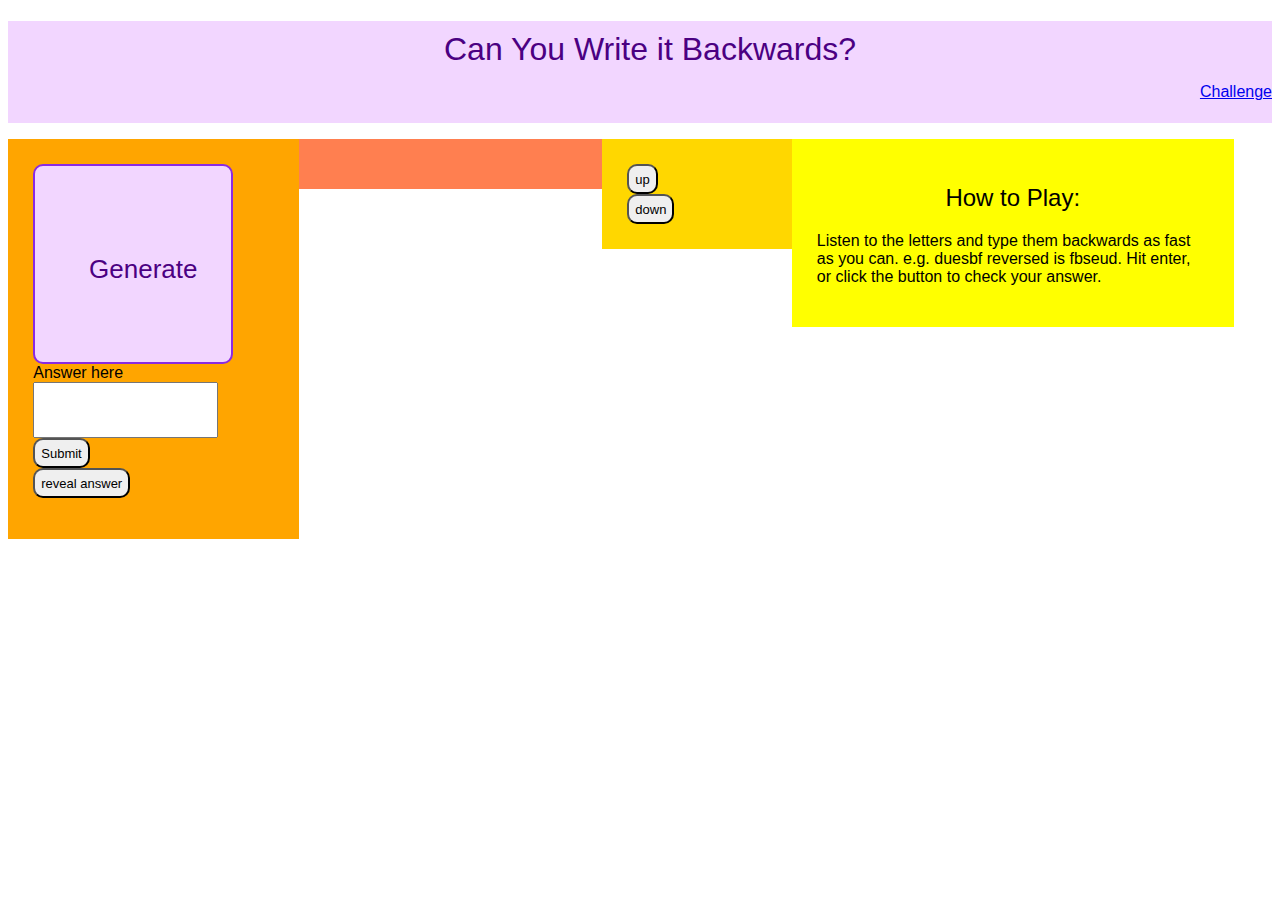
==== index.html @ 621dcf2f "Initial commit" ====
<!--this is still a work in progress, don't expect any functional buttons-->
<!DOCTYPE html>
<html>
  <head>
    <meta charset="utf-8">
    <meta name="viewport" content="width=device-width">
    <title>Backwards</title>
    <link href="style.css" rel="stylesheet" type="text/css" />
  </head>
  <body>
	  <div class = "attic">
	   <h1>Can You Write it Backwards?</h1>
		<ul>
			<a href = "challenge.html" >Challenge</a>
		</ul>
	  </div>


	  <div class = "lobby">
		  <div class = "room1">
			  <script type ="text/javascript" src = "https://code.responsivevoice.org/responsivevoice.js"></script>
			  <button class = "tv" onclick = "speak()">
			  	<h1>Generate</h1>
			  	</button>
			  <form onsubmit ="return false">
				  <label for = "answerlabel">Answer here</label> <br>
				  	<input type ="text" onkeypress = "return letters_only(event)" id = "answerinput" maxlength = "10" style = "text-transform: uppercase" >
				   	<!--change max length to a variable name -->
				 	<button id ="submit" onclick = "check()">Submit</button>
			  </form>
			 <button id = "ra" onclick = "reveal()">reveal answer</button>
			   <p id = "reveal"></p>
			   </div>

			 
			  <div class = "desk">
			  	<img src = "images/correct.png" id = "correct" width = "200px" style = "display: none;">
				<img src = "images/wrong.png" id = "wrong" width = "200px" style = "display: none;">
			  </div>


		  
		  <div class = "room2">
			  <button>up</button>
			  <button>down</button>
		  </div>

	  		<div class = "room3">
				<h2 style = "font-weight: normal;
				text-align: center;">How to Play:</h2>
	   			<p>
		   			 Listen to the letters and type them backwards as fast as you can. e.g. duesbf reversed is fbseud. Hit enter, or click the button to check your answer. 
				</p>
				
			</div>
	  </div>
	
    <script src="script.js"></script>
  </body>
</html>
---- style.css ----
body{
	font-family: Helvetica;
}

h1{
	text-align: center;
	color: indigo;
	font-weight: normal;
	width: 100%;
	height: 20px;
	padding: 10px;
	vertical-align: middle;

}

button{
	border-radius: 10px;
	height: 30px;
	display: block;
	border-style: outset;
	font-size: 13px;
}

input{
	height: 50px;
}

ul{
 	height: 40px;
	text-align: right;
}

.attic{
	background-color: #f2d6ff;
}

.lobby{
	display: table;
	clear: both;
	width: 100%;
}

.room1{
	float: left;
	width: 19%;
	padding: 2%;
	background-color: orange;
}

.tv{
	width: 200px;
	height: 200px;
	background-color: #f2d6ff;
	border: 2px solid blueviolet;
	text-align: center;
}

.room2{
	float: left;
	width: 11%;
	padding: 2%;
	background-color: gold;
}

.room3{
	float: left;
	width: 31%;
	padding: 2%;
	background-color: yellow;

}

.desk{
	float: left;
	width: 20%;
	height: auto;
	padding: 2%;
	background-color: coral;

}
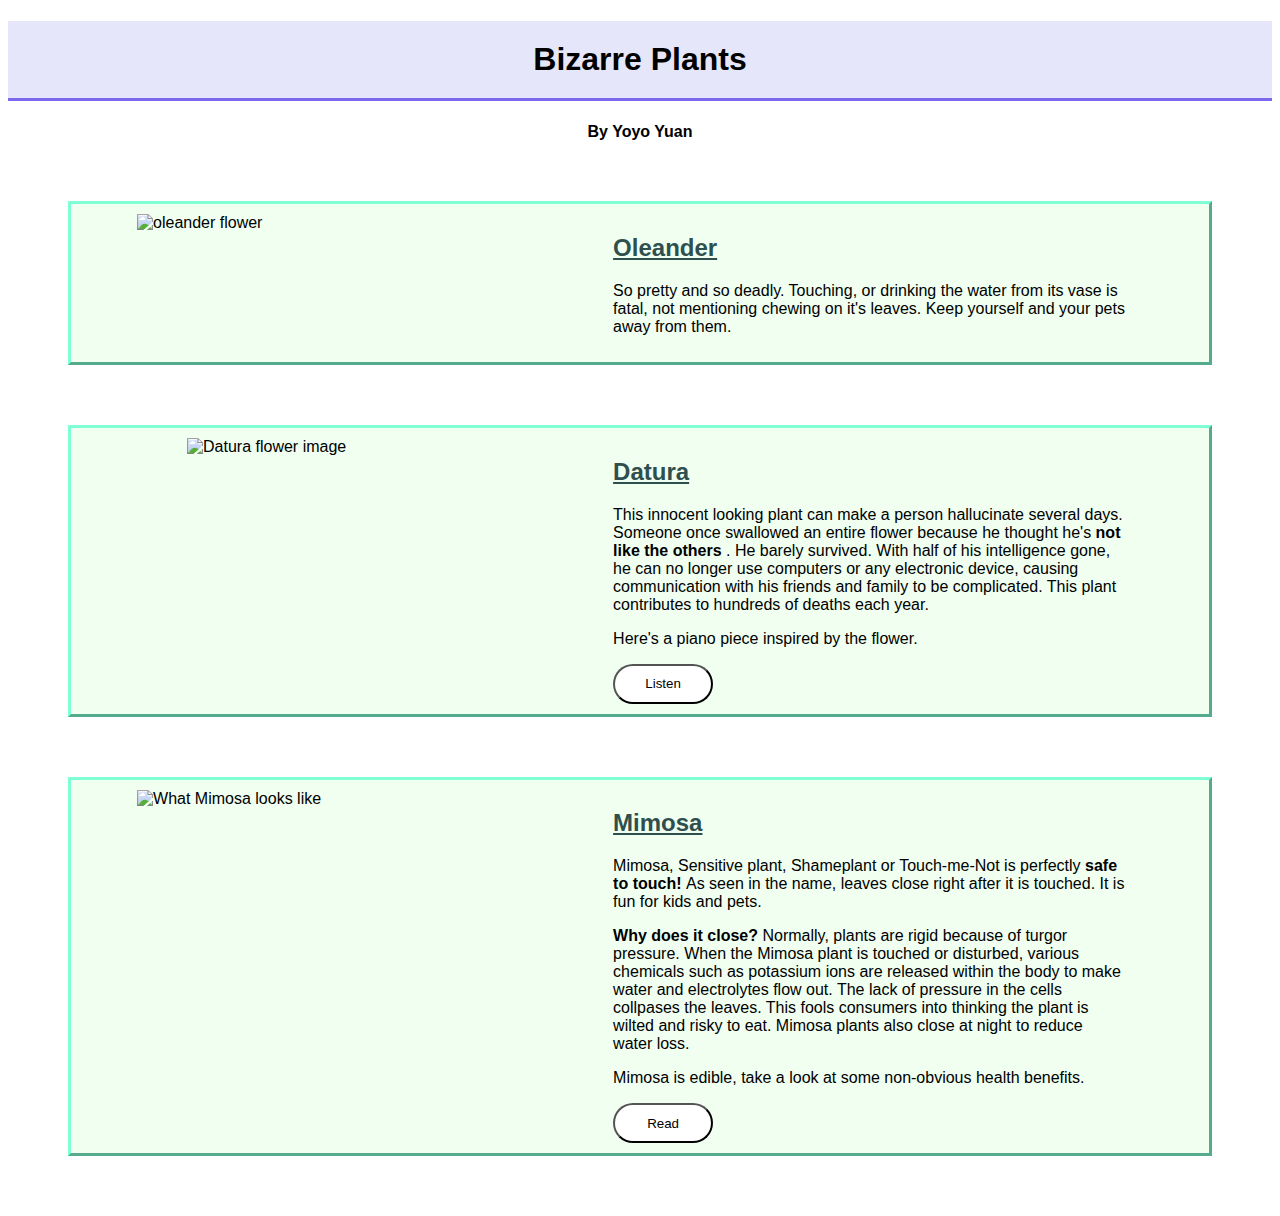
==== commit bc3843de: "Add files via upload" ====
--- a/index.html
+++ b/index.html
@@ -1,60 +1,90 @@
-<!--this is still a work in progress, don't expect any functional buttons-->
 <!DOCTYPE html>
 <html>
-  <head>
-    <meta charset="utf-8">
-    <meta name="viewport" content="width=device-width">
-    <title>Backwards</title>
-    <link href="style.css" rel="stylesheet" type="text/css" />
-  </head>
-  <body>
-	  <div class = "attic">
-	   <h1>Can You Write it Backwards?</h1>
-		<ul>
-			<a href = "challenge.html" >Challenge</a>
-		</ul>
-	  </div>
+	<head>
+		<link href="style.css" rel="stylesheet" type="text/css" />
+		<title>Bizarre Plants</title>
+	</head>
+	<body>
+	<!--title of website -->
+		<div class = "name" >
+			<h1>
+				Bizarre Plants
+			</h1>
 
+			<h4>
+				By Yoyo Yuan
+			</h4>
+		</div>
 
-	  <div class = "lobby">
-		  <div class = "room1">
-			  <script type ="text/javascript" src = "https://code.responsivevoice.org/responsivevoice.js"></script>
-			  <button class = "tv" onclick = "speak()">
-			  	<h1>Generate</h1>
-			  	</button>
-			  <form onsubmit ="return false">
-				  <label for = "answerlabel">Answer here</label> <br>
-				  	<input type ="text" onkeypress = "return letters_only(event)" id = "answerinput" maxlength = "10" style = "text-transform: uppercase" >
-				   	<!--change max length to a variable name -->
-				 	<button id ="submit" onclick = "check()">Submit</button>
-			  </form>
-			 <button id = "ra" onclick = "reveal()">reveal answer</button>
-			   <p id = "reveal"></p>
-			   </div>
+<!--oleander picture and info -->
+		<div class = "plant">
+			<div class = "box">
+				<img src = "/images/oleander.jpg" title = "oleander flower" width = 400 class = "center">
+			</div>
 
-			 
-			  <div class = "desk">
-			  	<img src = "images/correct.png" id = "correct" width = "200px" style = "display: none;">
-				<img src = "images/wrong.png" id = "wrong" width = "200px" style = "display: none;">
-			  </div>
+			<div class = "box">
+				<a href = "https://www.bhg.com/gardening/plant-dictionary/shrub/oleander/" title = "info on Oleander" target = "_blank"> 
+					<h2>
+						Oleander
+					</h2>
+				</a>
+				<p>
+					So pretty and so deadly. Touching, or drinking the water from its vase is fatal, not mentioning chewing on it's leaves. Keep yourself and your pets away from them.
+				</p>
+			</div>
+		</div>
+		
+		<!--datura picture and info -->
+		<div class ="plant">
+			<div class = "box">
+				<img src = "/images/datura.png" title = "Datura flower image" width = 300 class = "center">
+			</div>
 
+			<div class = "box">
+				<a href = "https://www.britannica.com/plant/Datura" title = "more info on Datura" target = "_blank">
+					<h2>
+						Datura
+					</h2>
+				</a>
+				<p>
+					This innocent looking plant can make a person hallucinate several days. Someone once swallowed an entire flower because he thought he's <b> not like the others </b>. He barely survived. With half of his intelligence gone, he can no longer use computers or any electronic device, causing communication with his friends and family to be complicated.
+					This plant contributes to hundreds of deaths each year.
+				</p>
+				<p> 
+					Here's a piano piece inspired by the flower.
+				</p>
+				<button class = "btn" title = "Datura prelude <3"  onclick = "window.open ('https://youtu.be/JfxwKUAeS0w', '_blank') ">
+				Listen
+				</button>
+			</div>
+		</div>
 
-		  
-		  <div class = "room2">
-			  <button>up</button>
-			  <button>down</button>
-		  </div>
+		<!--Mimosa info-->
+		<div class = "plant">
+			<div class = "box">
+				<img src = "/images/mimosa.jpg" width = 400 title = "What Mimosa looks like" class = "center">
+			</div>
 
-	  		<div class = "room3">
-				<h2 style = "font-weight: normal;
-				text-align: center;">How to Play:</h2>
-	   			<p>
-		   			 Listen to the letters and type them backwards as fast as you can. e.g. duesbf reversed is fbseud. Hit enter, or click the button to check your answer. 
+			<div class = "box">
+				<a href = "https://www.britannica.com/plant/sensitive-plant"	title = "More info on Mimosa plant" target = "_blank" >
+					<h2>Mimosa</h2>
+				</a>
+
+				<p>
+					Mimosa, Sensitive plant, Shameplant or Touch-me-Not is perfectly <b> safe to touch! </b> As seen in the name, leaves close right after it is touched. It is fun for kids and pets.
 				</p>
-				
-			</div>
-	  </div>
-	
-    <script src="script.js"></script>
-  </body>
+				<p>
+					<b> Why does it close? </b> Normally, plants are rigid because of turgor pressure. When the Mimosa plant is touched or disturbed, various chemicals such as potassium ions are released within the body to make water and electrolytes flow out. The lack of pressure in the cells collpases the leaves.
+					This fools consumers into thinking the plant is wilted and risky to eat. Mimosa plants also close at night to reduce water loss. 
+				</p>
+				<p>
+					Mimosa is edible, take a look at some non-obvious health benefits.
+				</p>
+				<button class = "btn" title = "10 Health Benefits of Mimosa" onclick = "window.open('https://microbeformulas.com/blogs/microbe-formulas/10-health-benefits-of-mimosa-pudica', '_blank')">
+				Read
+				</button>
+			</div> 
+		</div>
+
+	</body>
 </html>--- a/style.css
+++ b/style.css
@@ -1,80 +1,53 @@
-body{
+*{
 	font-family: Helvetica;
+
+}
+h1{
+	text-align: center;
+	background-color: lavender;
+	border-bottom: 3px solid mediumslateblue;
+	padding: 20px;
 }
 
-h1{
+.name{
 	text-align: center;
-	color: indigo;
-	font-weight: normal;
-	width: 100%;
-	height: 20px;
+}
+
+.plant{
+	content: "";
+	display: table;
+	clear: both;  /* get rid of the floating that orders text from top to bottom*/
+	background-color: honeydew;
+	margin: 60px;
+	border: 3px solid aquamarine;
+	border-style: outset;
+}
+
+.center{
+	display: block;
+	margin-right: auto;
+	margin-left: auto;
+}
+.box{
+	float: left;
+	width: 45%;
 	padding: 10px;
-	vertical-align: middle;
+	background-color: honeydew;
 
 }
 
-button{
-	border-radius: 10px;
-	height: 30px;
-	display: block;
-	border-style: outset;
-	font-size: 13px;
+a:link, a:visited{
+	color: darkslategray;
 }
 
-input{
-	height: 50px;
+a:hover, a:active{
+	color: darkcyan;
+	
 }
 
-ul{
- 	height: 40px;
-	text-align: right;
-}
-
-.attic{
-	background-color: #f2d6ff;
-}
-
-.lobby{
-	display: table;
-	clear: both;
-	width: 100%;
-}
-
-.room1{
-	float: left;
-	width: 19%;
-	padding: 2%;
-	background-color: orange;
-}
-
-.tv{
-	width: 200px;
-	height: 200px;
-	background-color: #f2d6ff;
-	border: 2px solid blueviolet;
-	text-align: center;
-}
-
-.room2{
-	float: left;
-	width: 11%;
-	padding: 2%;
-	background-color: gold;
-}
-
-.room3{
-	float: left;
-	width: 31%;
-	padding: 2%;
-	background-color: yellow;
-
-}
-
-.desk{
-	float: left;
-	width: 20%;
-	height: auto;
-	padding: 2%;
-	background-color: coral;
-
-}
+.btn{
+	width: 100px;
+	height: 40px;
+	background-color: white;
+	border-radius: 200px;
+}